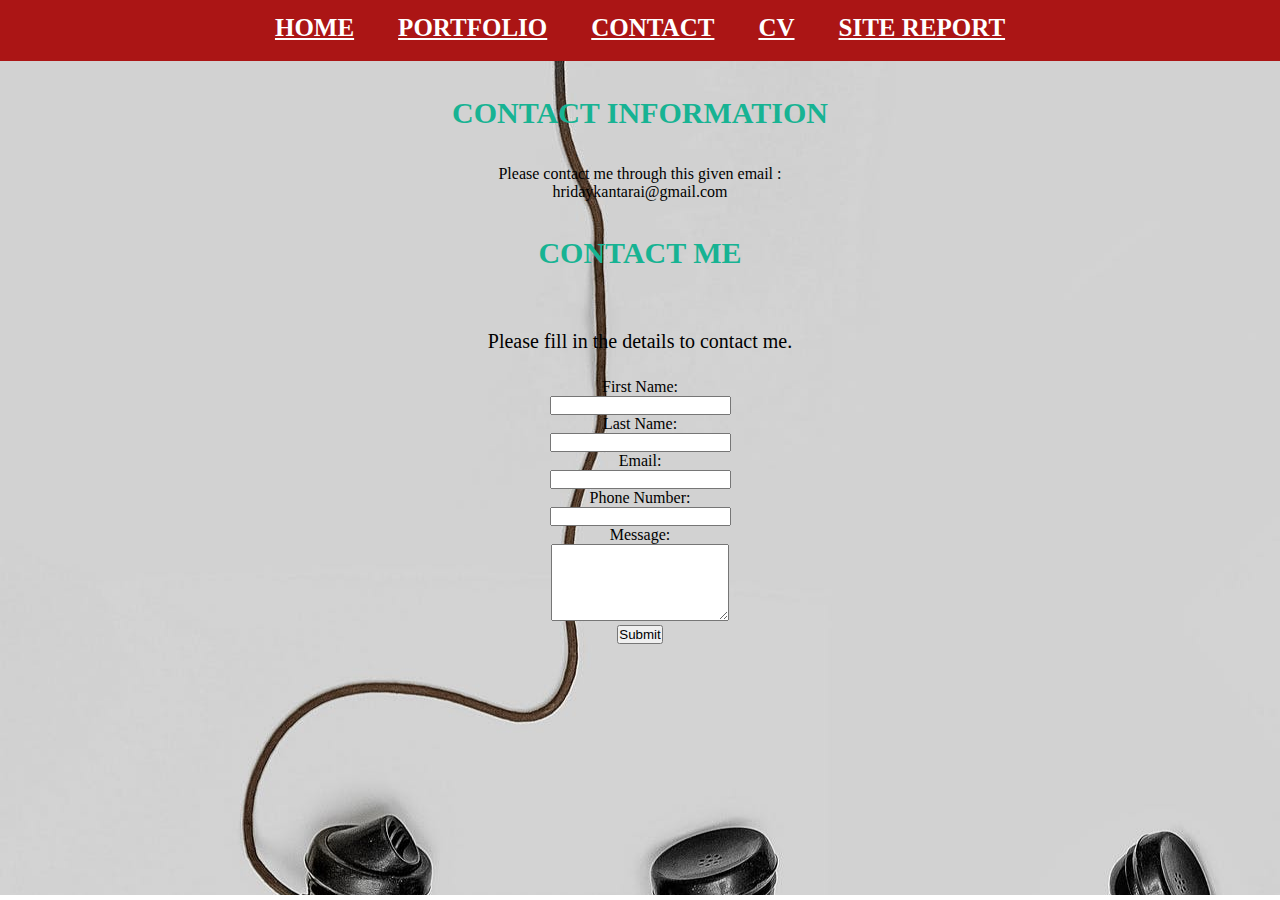
==== contact.html @ faac524c "portfolio and contact commit" ====
<!DOCTYPE html>
<html lang="en">
<head>
	<meta charset="utf-8">
	<meta name="viewport" content="width=device-width, initial-scale= 1.0">
	<title> Contact </title>
	<link rel="stylesheet" type="text/css" href="style.css">
</head>
<body>
	<div class="navmenu">
		<label for="menutoggle">&#9776;</label>
		<input type="checkbox" id="menutoggle">
		<nav class="navigationbar">
			<a href="index.html">HOME</a>
			<a href="portfolio.html">PORTFOLIO</a>
			<a href="contact.html">CONTACT</a>
			<a href="cv.html">CV</a>
			<a href="sitereport.html"><span>SITE REPORT</span></a>
			</nav>
		</div>

		<section id="contact">
			<h1 class="maintxt">CONTACT INFORMATION</h1>
			Please contact me through this given email : <br>
			hridaykantarai@gmail.com <br>

			<h2 class="maintxt"> CONTACT ME </h2>
			<p id="maintxt">Please fill in the details to contact me. <br></p>
			<form>
				First Name:<br>
				<input type="text" name="firstname"><br>
				Last Name:<br>
				<input type="text" name="lastname"><br>
				Email:<br>
				<input type="text" name="emailaddress"><br>
				Phone Number:<br>
				<input type="text" name="number"><br>
				Message:<br>
				<textarea name="message" rows="5" cols="20">
				</textarea><br>
				<input type="submit">
			</form>
</section>
</body>
</body>
</html>
---- style.css ----
*{
	margin: 0px;
	padding: 0px;
	box-sizing: border-box;
}

/* Navbar */
.navmenu{
	border-bottom: 1px black;
	text-align: center;
	height: 61px;
	line-height: 61px;
}

.navigationbar{
	margin: 0px;
	padding: 0px;
	background-color: #ab1515;
	text-align: center;	
}

.navigationbar a{
	font-family: copperplate;
	margin: 20px;
	font-weight: bolder;
	font-size: 25px;
	color: white;
    line-height: 21px;
    text-decoration: underline;
}

label{
	margin: 0 30px 0 0;
	font-size: 20px;
	line-height: 20px;
	display: none;
	width: 35px;
	float: right;
}

#menutoggle{
	display: none;
}

/* home section */

#home{
   
    height: 92vh;
    width: 100%;
    background: url(mainimage.jpg);
    background-size: cover;
}

.mainhome{
	padding: 180px;
	margin-top: 2px;
	text-align: center;
	justify-content: center;
	font-family: copperplate;
	color: #17b393;
}

.borderhome{
    color: black;
    font-size: 40px;
    font-family: perpetua;
}

.bg{
	font-size: 35px;
	text-align: center;
}

.brief{
	font-size: 20px;
	font-family: monaco;
	color: black;
}

/*portfolio section*/

.H1{
	color: whitesmoke;
	font-weight: bolder;
	text-align: center;
	font-family: copperplate;
	padding: 15px;
	margin: 0px;
	font-size: 50px;
}

.portfolio{
	background-image: url(portfolioimg.jpg);
}

.portfolio .myportfolio{
	display: flex;
	align-items: center;
	justify-content: center;
	flex-wrap: wrap;
}

.portfolio .myportfolio .box{
	height: 17rem;
	width: 30rem;
    border-radius: 1rem;
	margin: 5rem;
	cursor: pointer;
	overflow: hidden;
}

.portfolio .myportfolio .box img{
	height: 100%;
	width: 100%;
	object-fit: cover;
}

.portfolio .myportfolio .box:hover img{
	transform: scale(1.1);
}

/* contact section */

.maintxt{
	text-align: center;
	padding: 35px;
	font-size: 30px;
	color: #17b393;
	font-family: copperplate;
}

#maintxt{
	color: black;
	padding: 25px;
	font-size: 20px;
	text-align: center;
}

#contact{
	background-image: url(contactimg.jpeg);
	width: 100%;
	height: 92.7vh;
	text-align: center;
	background-repeat: no-repeat;

}
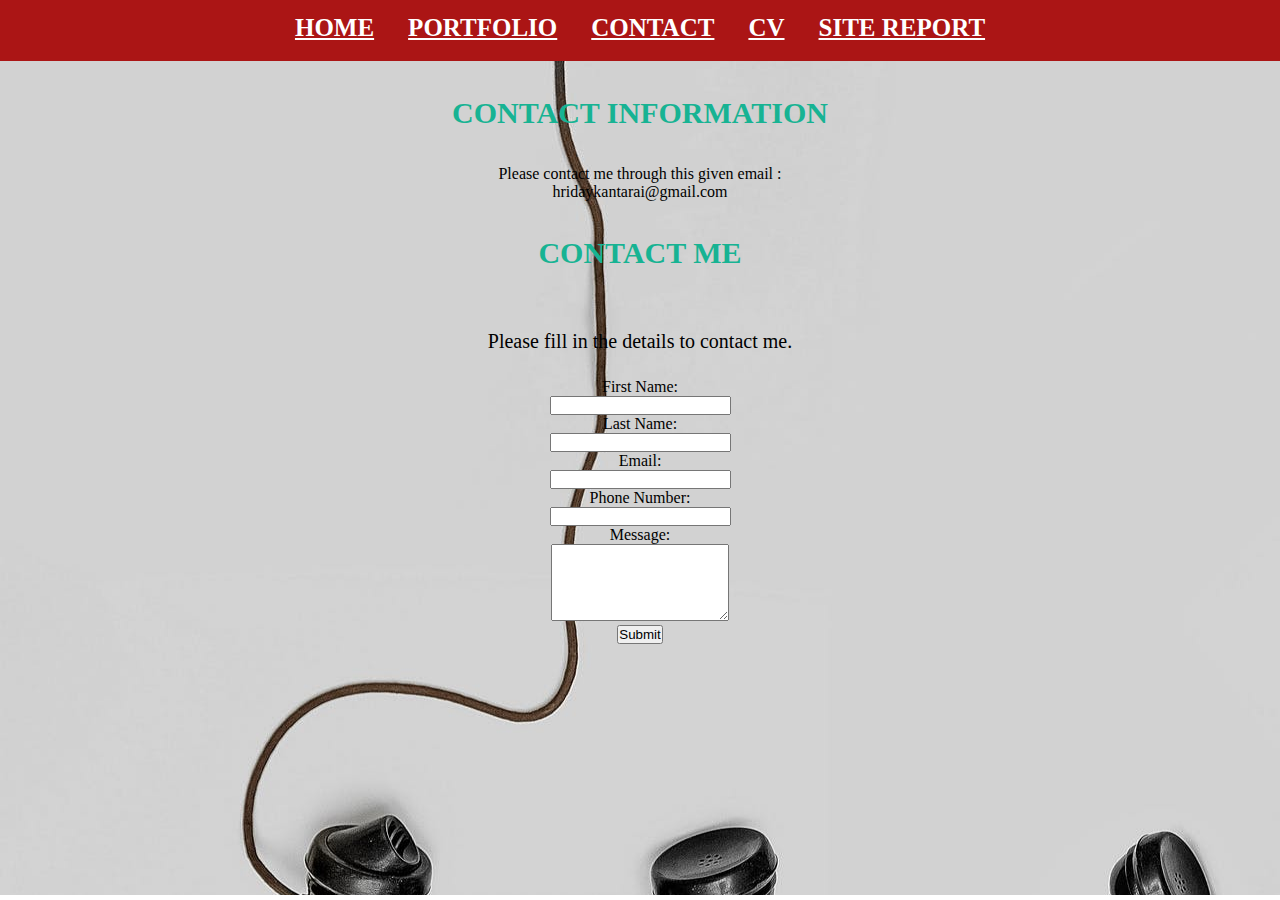
==== commit 70c6bea8: "third commit CV" ====
--- a/contact.html
+++ b/contact.html
@@ -9,7 +9,7 @@
 <body>
 	<div class="navmenu">
 		<label for="menutoggle">&#9776;</label>
-		<input type="checkbox" id="menutoggle">
+		<input type="checkbox" id="menutoggle"/>
 		<nav class="navigationbar">
 			<a href="index.html">HOME</a>
 			<a href="portfolio.html">PORTFOLIO</a>
@@ -42,5 +42,4 @@
 			</form>
 </section>
 </body>
-</body>
 </html>--- a/style.css
+++ b/style.css
@@ -21,7 +21,7 @@
 
 .navigationbar a{
 	font-family: copperplate;
-	margin: 20px;
+	margin: 15px;
 	font-weight: bolder;
 	font-size: 25px;
 	color: white;
@@ -29,6 +29,7 @@
     text-decoration: underline;
 }
 
+
 label{
 	margin: 0 30px 0 0;
 	font-size: 20px;
@@ -46,10 +47,11 @@
 
 #home{
    
-    height: 92vh;
+    height: 93vh;
     width: 100%;
     background: url(mainimage.jpg);
     background-size: cover;
+    display: flex;
 }
 
 .mainhome{
@@ -146,10 +148,110 @@
 
 }
 
-
-
-
-
-
-
-
+/* CV section */
+
+.name{
+	color: #ab1515;
+	font-weight: bolder;
+    text-align: center;
+    font-family: copperplate;
+    font-size: 30px;
+}
+
+.image img{
+	height: 290px;
+	width: 210px;
+	display: flex;
+	padding: 0px;
+	margin: 0px;
+	float: left;
+}
+
+.t2{
+	font-family: copperplate;
+	font-size: 35px;
+	color: #17b393;
+}
+
+.education{
+	text-align: center;
+	font-family: copperplate;
+	font-size: 30px;
+	font-weight: bolder;
+	text-decoration: underline overline;
+	text-decoration-color: #17b393;
+}
+
+.table1{
+	font-family: papyrus;
+	border-style: solid;
+    font-size: 18px;
+    text-align: center;
+    color: black;
+    font-weight: bold;
+    display: flex;
+    justify-content: center;
+    padding: 20px;
+    border-color: #ab1515;
+}
+
+.skill{
+	display: flex;
+	border-style: solid;
+	text-align: center;
+	justify-content: center;
+	color: black;
+	padding: 20px;
+	font-family: papyrus;
+	font-size: 18px;
+	border-color: #ab1515;
+}
+
+.h2{
+	text-align: center;
+    font-family: copperplate;
+    text-decoration: underline overline;
+    text-decoration-color: #17b393;
+    font-size: 30px;
+}
+
+.h3{
+	text-align: center;
+	font-family: copperplate;
+	text-decoration: underline overline;
+	text-decoration-color: #17b393;
+	font-size: 30px;
+}
+
+.experience{
+	display: flex;
+	border-style: solid;
+	text-align: center;
+	justify-content: center;
+	color: black;
+	padding: 25px;
+	font-family: papyrus;
+	font-size: 20px;
+	border-color: #ab1515;
+}
+
+.h4{
+	text-align: center;
+	font-family: copperplate;
+	text-decoration: underline overline;
+	text-decoration-color: #17b393;
+	font-size: 30px;
+}
+
+.personal{
+	display: flex;
+	border-style: solid;
+	text-align: center;
+	justify-content: center;
+	color: black;
+	padding: 25px;
+	font-family: papyrus;
+	font-size: 20px;
+	border-color: #ab1515;
+}
+
